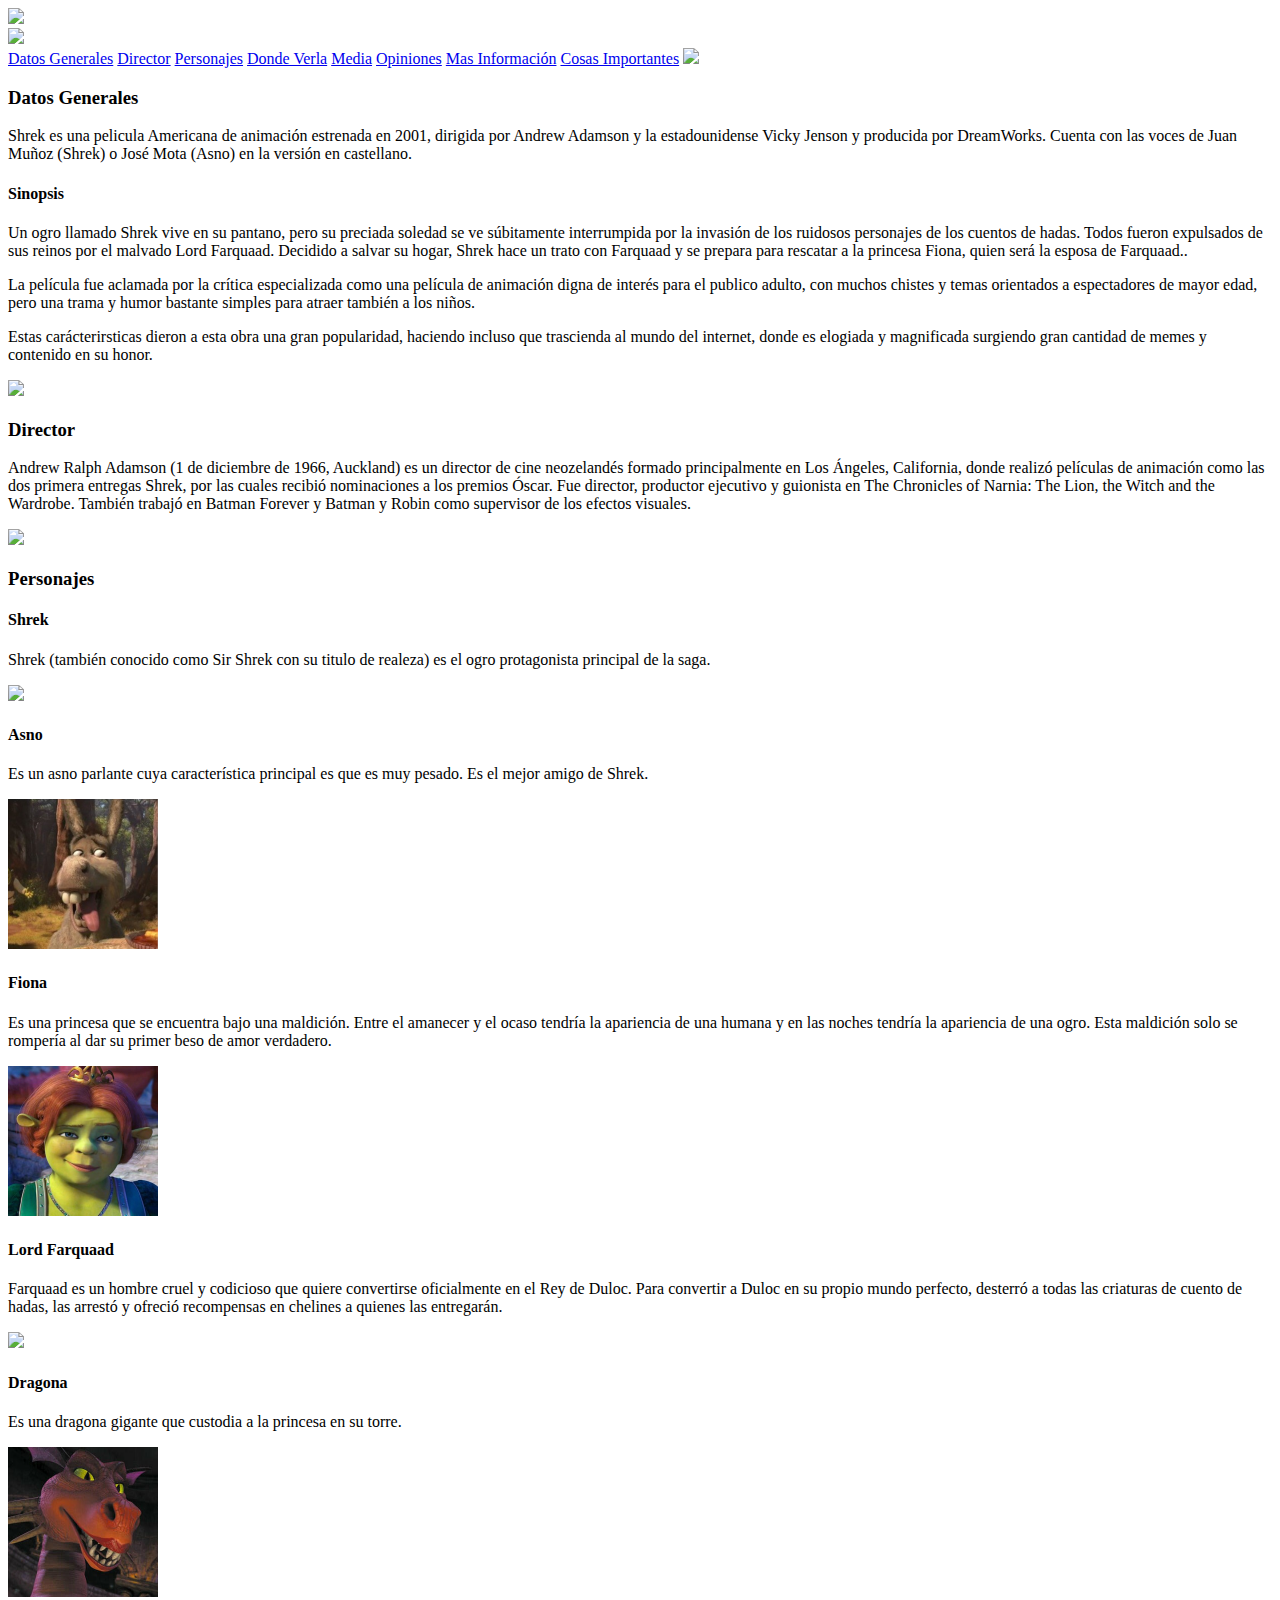
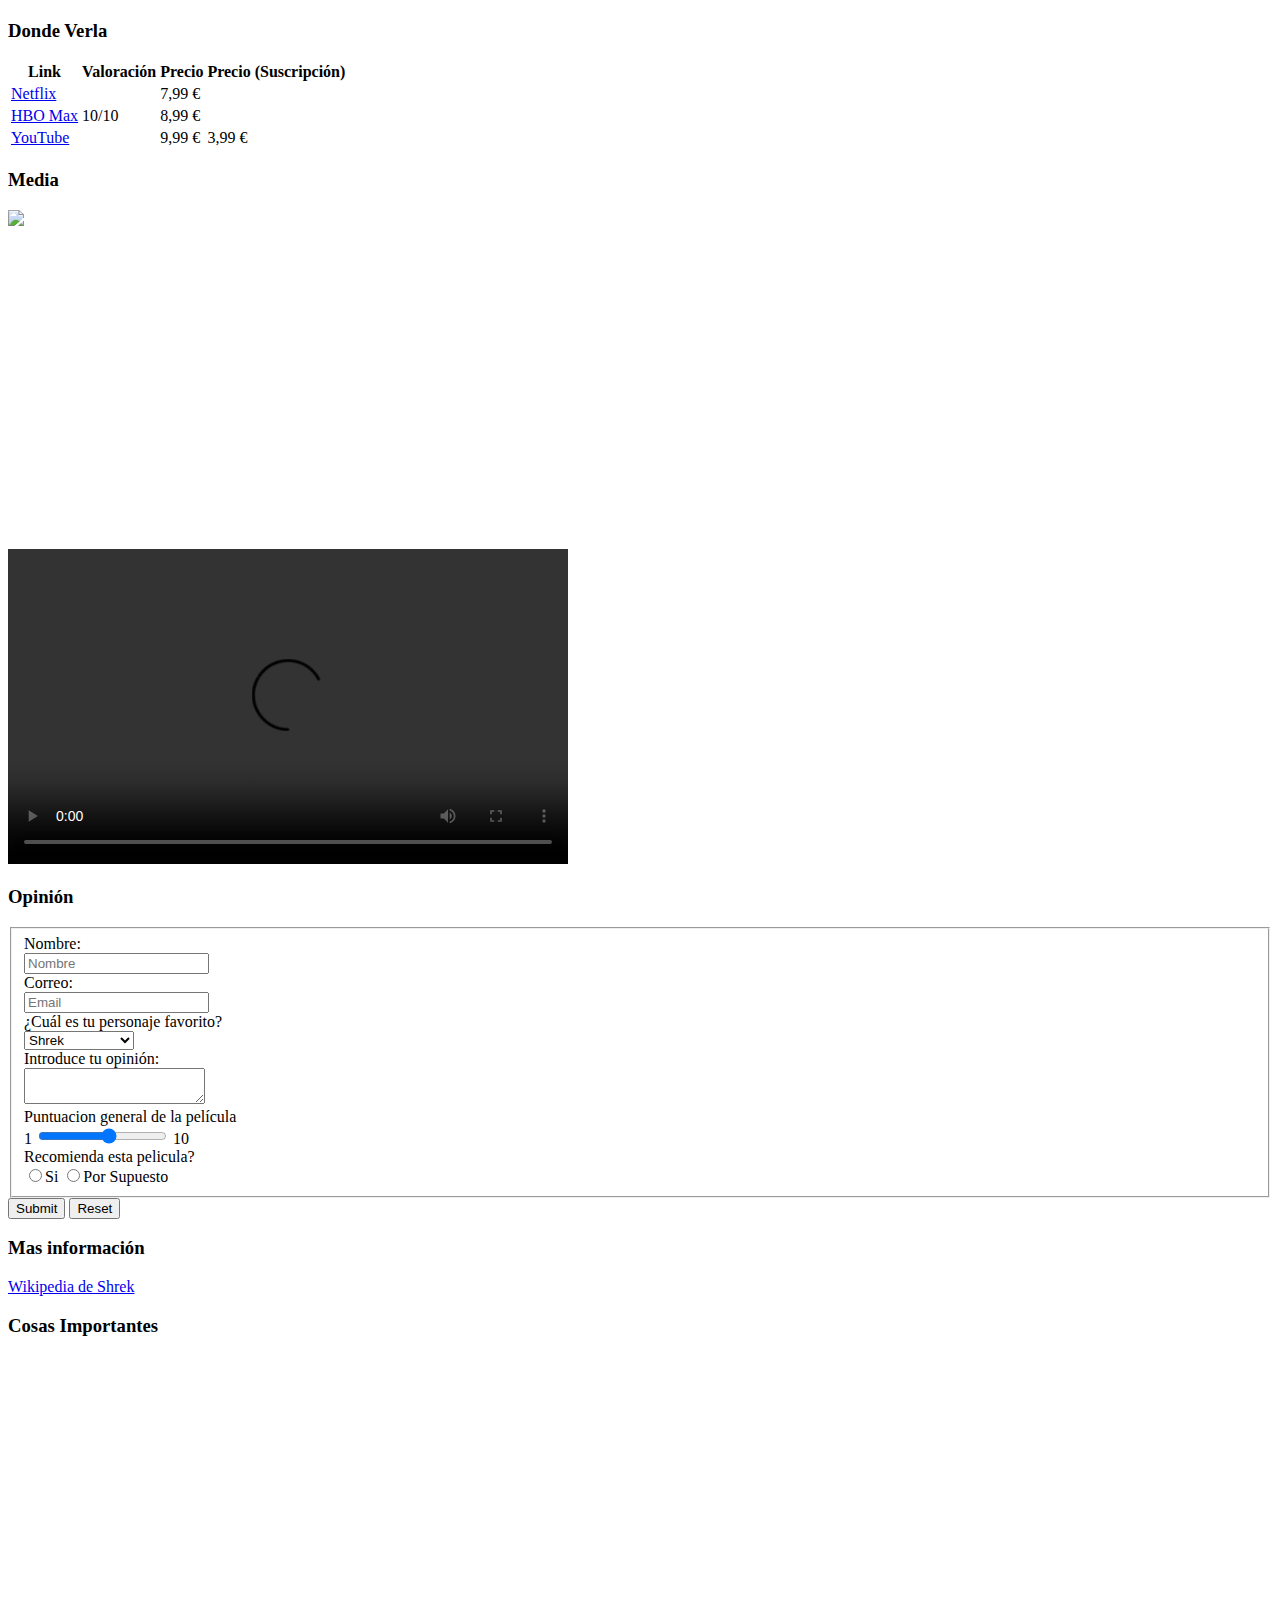
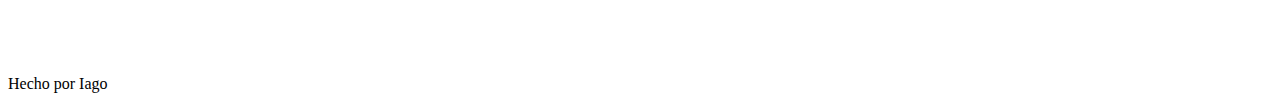
==== V2/index.html @ c9bb87fd "Create index.html" ====
<!DOCTYPE html>
<html lang="es">

    <head>
        <meta charset="UTF-8" />
        <meta http-equiv="X-UA-Compatible" content="IE-edge" />
        <meta name="viewport" content="width-device-width, initial-scale=1.0" />
        <meta name="author" content="Iago PL" />
        <meta name="keywords" content="HTML" />
        <link rel="stylesheet" href="styles/style.css">
        <title>Shrek 1</title>
    </head>

    <body>
        <header>
            <div class="center">
                <img src="img/logo.webp" class="logo">
            </div>
        </header>
        <nav class="dropdown">
            <div class="menuImgDiv">
                <img src="img/menu/menu.png" height="60px">
            </div>
            <div class="dropdownContentContainer">
                <a href="#general" class="menuLink">Datos Generales</a>
                <a href="#director" class="menuLink">Director</a>
                <a href="#characters" class="menuLink">Personajes</a>
                <a href="#stream" class="menuLink">Donde Verla</a>
                <a href="#media" class="menuLink">Media</a>
                <a href="#opinion" class="menuLink">Opiniones</a>
                <a href="#links" class="menuLink">Mas Información</a>
                <a href="#important" class="menuLink">Cosas Importantes</a>
                <img src="img/menu/arrow.png" height="35px" class="menuImg">
            </div>
        </nav>
        <section>
            <article id="general">
                <h3>Datos Generales</h3>
                <div class="generalContainer">
                    <p>
                        Shrek es una pelicula Americana de animación estrenada en 2001,
                        dirigida por Andrew Adamson y la estadounidense Vicky Jenson y producida por DreamWorks.
                        Cuenta con las voces de Juan Muñoz (Shrek) o José Mota (Asno) en la versión en castellano.
                    </p>
                    <h4>Sinopsis</h4>
                    <div class="sinopContainer">
                        <div>
                            <p>
                                Un ogro llamado Shrek vive en su pantano,
                                pero su preciada soledad se ve súbitamente interrumpida por la invasión de los ruidosos personajes de
                                los cuentos de hadas.
                                Todos fueron expulsados de sus reinos por el malvado Lord Farquaad.
                                Decidido a salvar su hogar, Shrek hace un trato con Farquaad y se prepara para rescatar a la princesa
                                Fiona,
                                quien será la esposa de Farquaad..
                            </p>
                            <p>
                                La película fue aclamada por la crítica especializada como una película de animación digna de interés
                                para el publico adulto,
                                con muchos chistes y temas orientados a espectadores de mayor edad,
                                pero una trama y humor bastante simples para atraer también a los niños.
                            </p>
                            <p>
                                Estas carácterirsticas dieron a esta obra una gran popularidad,
                                haciendo incluso que trascienda al mundo del internet, donde es elogiada y magnificada
                                surgiendo gran cantidad de memes y contenido en su honor.
                            </p>
                        </div>
                        <img src="img/shrek.gif" width="300px" class="imgBorder" />
                    </div>
                </div>
            </article>
            <article id="director">
                <h3>Director</h3>
                <div class="directorContainer">
                    <p>
                        Andrew Ralph Adamson (1 de diciembre de 1966, Auckland) es un director de cine neozelandés formado
                        principalmente en Los Ángeles,
                        California, donde realizó películas de animación como las dos primera entregas Shrek,
                        por las cuales recibió nominaciones a los premios Óscar.
                        Fue director, productor ejecutivo y guionista en The Chronicles of Narnia:
                        The Lion, the Witch and the Wardrobe.
                        También trabajó en Batman Forever y Batman y Robin como supervisor de los efectos visuales.
                    </p>
                    <img src="img/director.jpg" width="200px" class="imgBorder" />
                </div>
            </article>
            <article id="characters">
                <h3>Personajes</h3>
                <div class="charactersContainer">
                    <div class="charactersItem">
                        <h4>Shrek</h4>
                        <div class="chItemPos">
                            <p>
                                Shrek (también conocido como Sir Shrek con su titulo de realeza) es el ogro protagonista
                                principal de la saga.
                            </p>
                            <img src="img/char_shrek.png" width="150px" class="imgBorder">
                        </div>
                    </div>
                    <div class="charactersItem">
                        <h4>Asno</h4>
                        <div class="chItemPos">
                            <p>
                                Es un asno parlante cuya característica principal es que es muy pesado.
                                Es el mejor amigo de Shrek.
                            </p>
                            <img src="img/char_donk.png" width="150px" class="imgBorder">
                        </div>
                    </div>
                    <div class="charactersItem">
                        <h4>Fiona</h4>
                        <div class="chItemPos">
                            <p>
                                Es una princesa que se encuentra bajo una maldición.
                                Entre el amanecer y el ocaso tendría la apariencia de una humana y en las noches tendría la
                                apariencia de una ogro.
                                Esta maldición solo se rompería al dar su primer beso de amor verdadero.
                            </p>
                            <img src="img/char_fiona.png" width="150px" class="imgBorder">
                        </div>
                    </div>
                    <div class="charactersItem">
                        <h4>Lord Farquaad</h4>
                        <div class="chItemPos">
                            <p>
                                Farquaad es un hombre cruel y codicioso que quiere convertirse oficialmente en el Rey de Duloc.
                                Para convertir a Duloc en su propio mundo perfecto, desterró a todas las criaturas de cuento de
                                hadas,
                                las arrestó y ofreció recompensas en chelines a quienes las entregarán.
                            </p>
                            <img src="img/char_lord.png" width="150px" class="imgBorder">
                        </div>
                    </div>
                    <div class="charactersItem">
                        <h4>Dragona</h4>
                        <div class="chItemPos">
                            <p>Es una dragona gigante que custodia a la princesa en su torre.</p>
                            <img src="img/char_drag.png" width="150px" class="imgBorder">
                        </div>
                    </div>
                </div>
            </article>
            <article id="stream">
                <h3>Donde Verla</h3>
                <div>
                    <table>
                        <tr>
                            <th>Link</th>
                            <th>Valoración</th>
                            <th>Precio</th>
                            <th>Precio (Suscripción)</th>
                        </tr>
                        <tr>
                            <td><a href="https://www.netflix.com/es/title/60020686">Netflix</a></td>
                            <td rowspan="3">10/10</td>
                            <td colspan="2">7,99 €</td>
                        </tr>
                        <tr>
                            <td><a href="https://www.hbomax.com/es/es/feature/urn:hbo:feature:GYULcuANBr8PCVAEAAALp">HBO
                                    Max</a></td>
                            <td colspan="2">8,99 €</td>
                        </tr>
                        <tr>
                            <td><a href="https://www.youtube.com/watch?v=4GF8YqoTefM">YouTube</a></td>
                            <td>9,99 €</td>
                            <td>3,99 €</td>
                        </tr>
                    </table>
                </div>
            </article>
            <article id="media">
                <h3>Media</h3>
                <div class="mediaContainer">
                    <div>
                        <img src="img/pic1.jpg" width="560px" class="imgBorder" />
                    </div>
                    <div>
                        <iframe width="560px" height="315px" src="https://www.youtube.com/embed/CwXOrWvPBPk"
                            title="YouTube video player" frameborder="0"
                            allow="accelerometer; autoplay; clipboard-write; encrypted-media; gyroscope; picture-in-picture"
                            allowfullscreen></iframe>
                    </div>
                    <div>
                        <video width="560px" height="315px" controls>
                            <source src="video/video.mp4" type="video/mp4">
                            Your browser does not support the video tag.
                        </video>
                    </div>
                </div>
            </article>
            <article id="opinion">
                <h3>Opinión</h3>
                <div>
                    <form action="" method="get">
                        <fieldset>
                            <div class="fieldsetItems">
                                <div >
                                    Nombre:
                                    <div>
                                        <label for="name">
                                            <input type="text" placeholder="Nombre" id="name" required>
                                        </label>
                                    </div>
                                </div>
                                <div>
                                    Correo:
                                    <div>
                                        <label for="mail">
                                            <input type="email" placeholder="Email" id="mail" required>
                                        </label>
                                    </div>
                                </div>
                                <div >
                                    ¿Cuál es tu personaje favorito?
                                    <div>
                                        <label for="char">
                                            <select id="char">
                                                <option value="char1">Shrek</option>
                                                <option value="char2">Asno</option>
                                                <option value="char3">Fiona</option>
                                                <option value="char4">Lord Farquaad</option>
                                                <option value="char5">Dragona</option>
                                            </select>
                                        </label>
                                    </div>
                                </div>  
                            </div>
                            <div class="fieldsetItems">
                                Introduce tu opinión:
                                <div>
                                    <label for="opn">
                                        <textarea id="opn" required></textarea>
                                    </label>
                                </div>
                            </div>
                            <div class="fieldsetItems">
                                <div >
                                    Puntuacion general de la película
                                    <div>
                                        <label for="general">
                                            1
                                            <input type="range" min="1" max="10" step="1" class="slider">
                                            10
                                        </label>
                                    </div>
                                </div>
                                <div>
                                    Recomienda esta pelicula?
                                    <div>
                                        <label for="recom">
                                            <input type="radio" name="recom" id="recom1">Si
                                            <input type="radio" name="recom" id="recom2">Por Supuesto
                                        </label>
                                    </div>
                                </div>
                            </div>  
                        </fieldset>
                        <div class="formButtonContainer">
                            <input type="submit" class="button"/>
                            <input type="reset"  class="button"/>
                        </div>
                    </form>
                </div>
            </article>
            <article id="links">
                <h3>Mas información</h3>
                <div class="center">
                    <a href="https://shrek.fandom.com/es/wiki/Shrek_(pel%C3%ADcula)" target="_blank">Wikipedia de Shrek</a>
                    
                </div>
            </article>
            <article id="important">
                <h3>Cosas Importantes</h3>
                <div class="center">
                    <iframe width="560" height="315" src="https://www.youtube.com/embed/_UB7P0uCsPQ"
                        title="YouTube video player" frameborder="0"
                        allow="accelerometer; autoplay; clipboard-write; encrypted-media; gyroscope; picture-in-picture"
                        allowfullscreen>
                    </iframe>
                </div>
            </article>
        </section>
        <footer>
            Hecho por Iago
        </footer>
    </body>

</html>
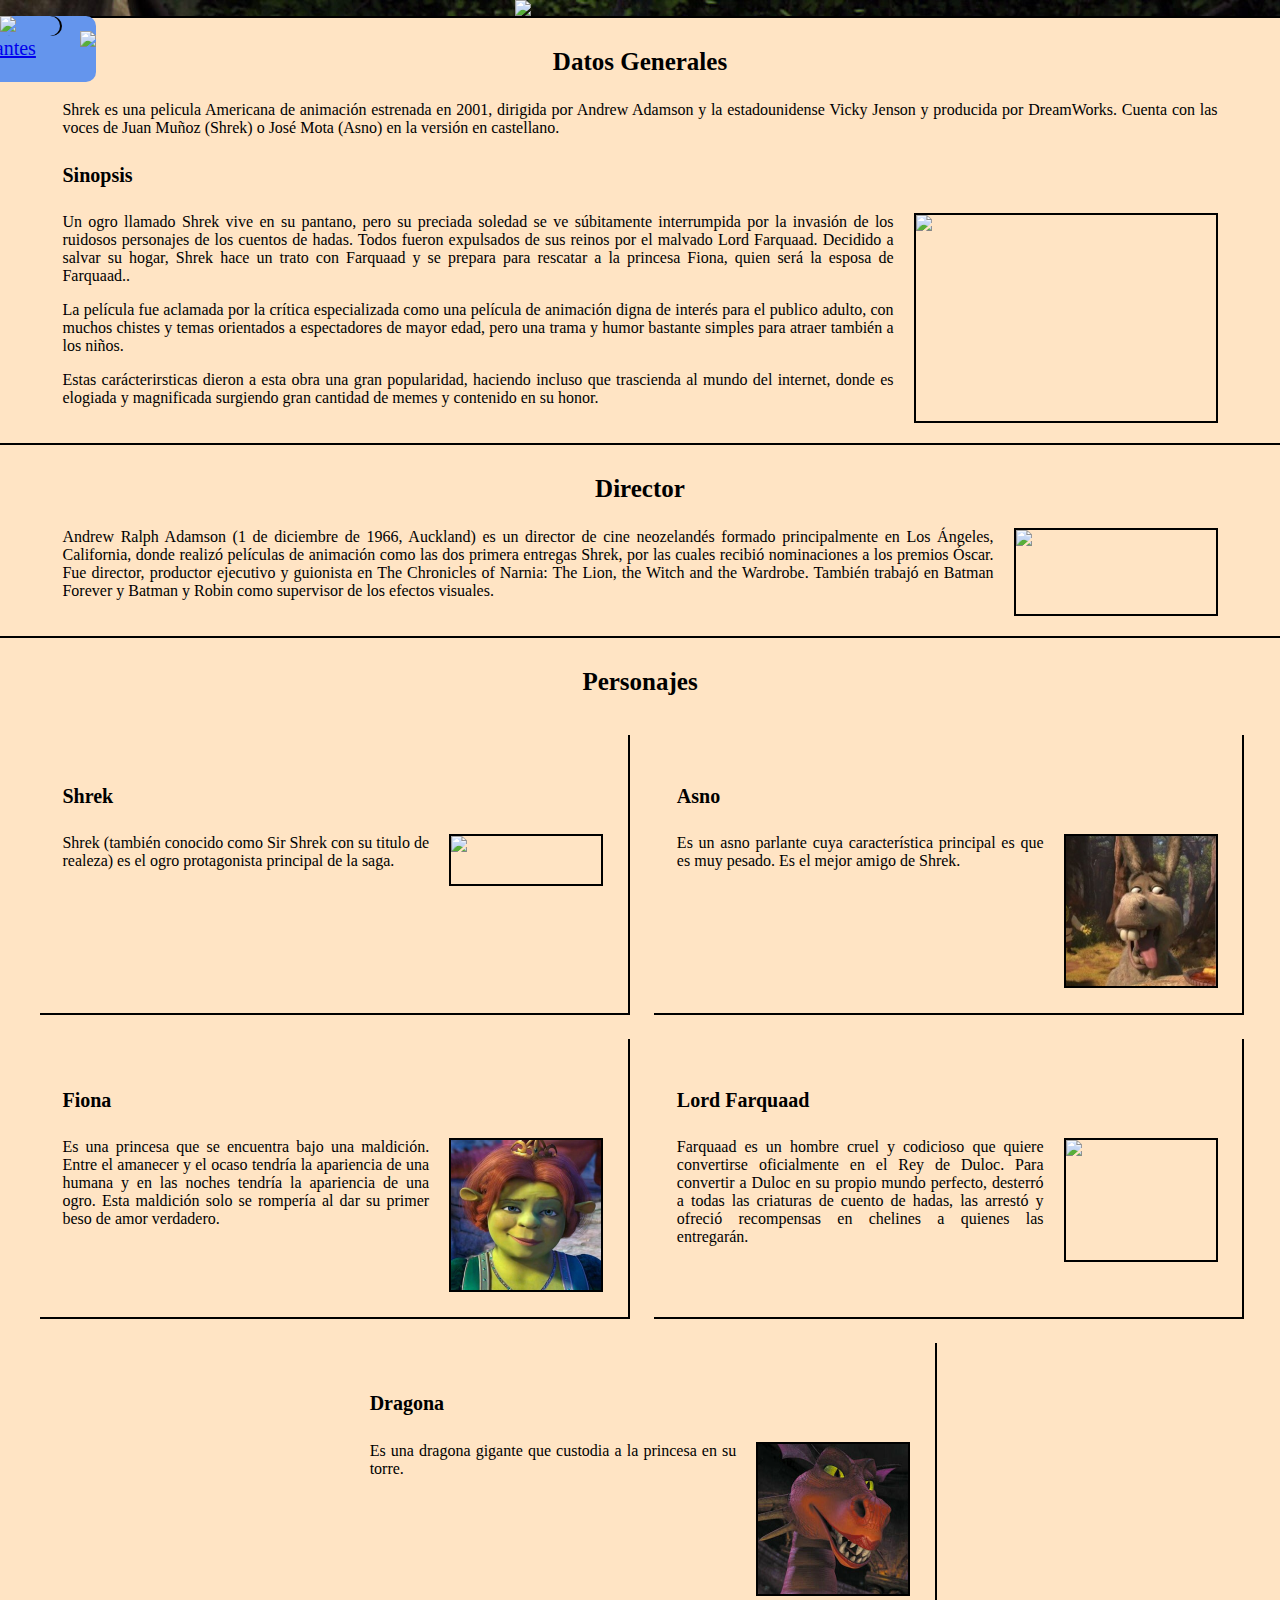
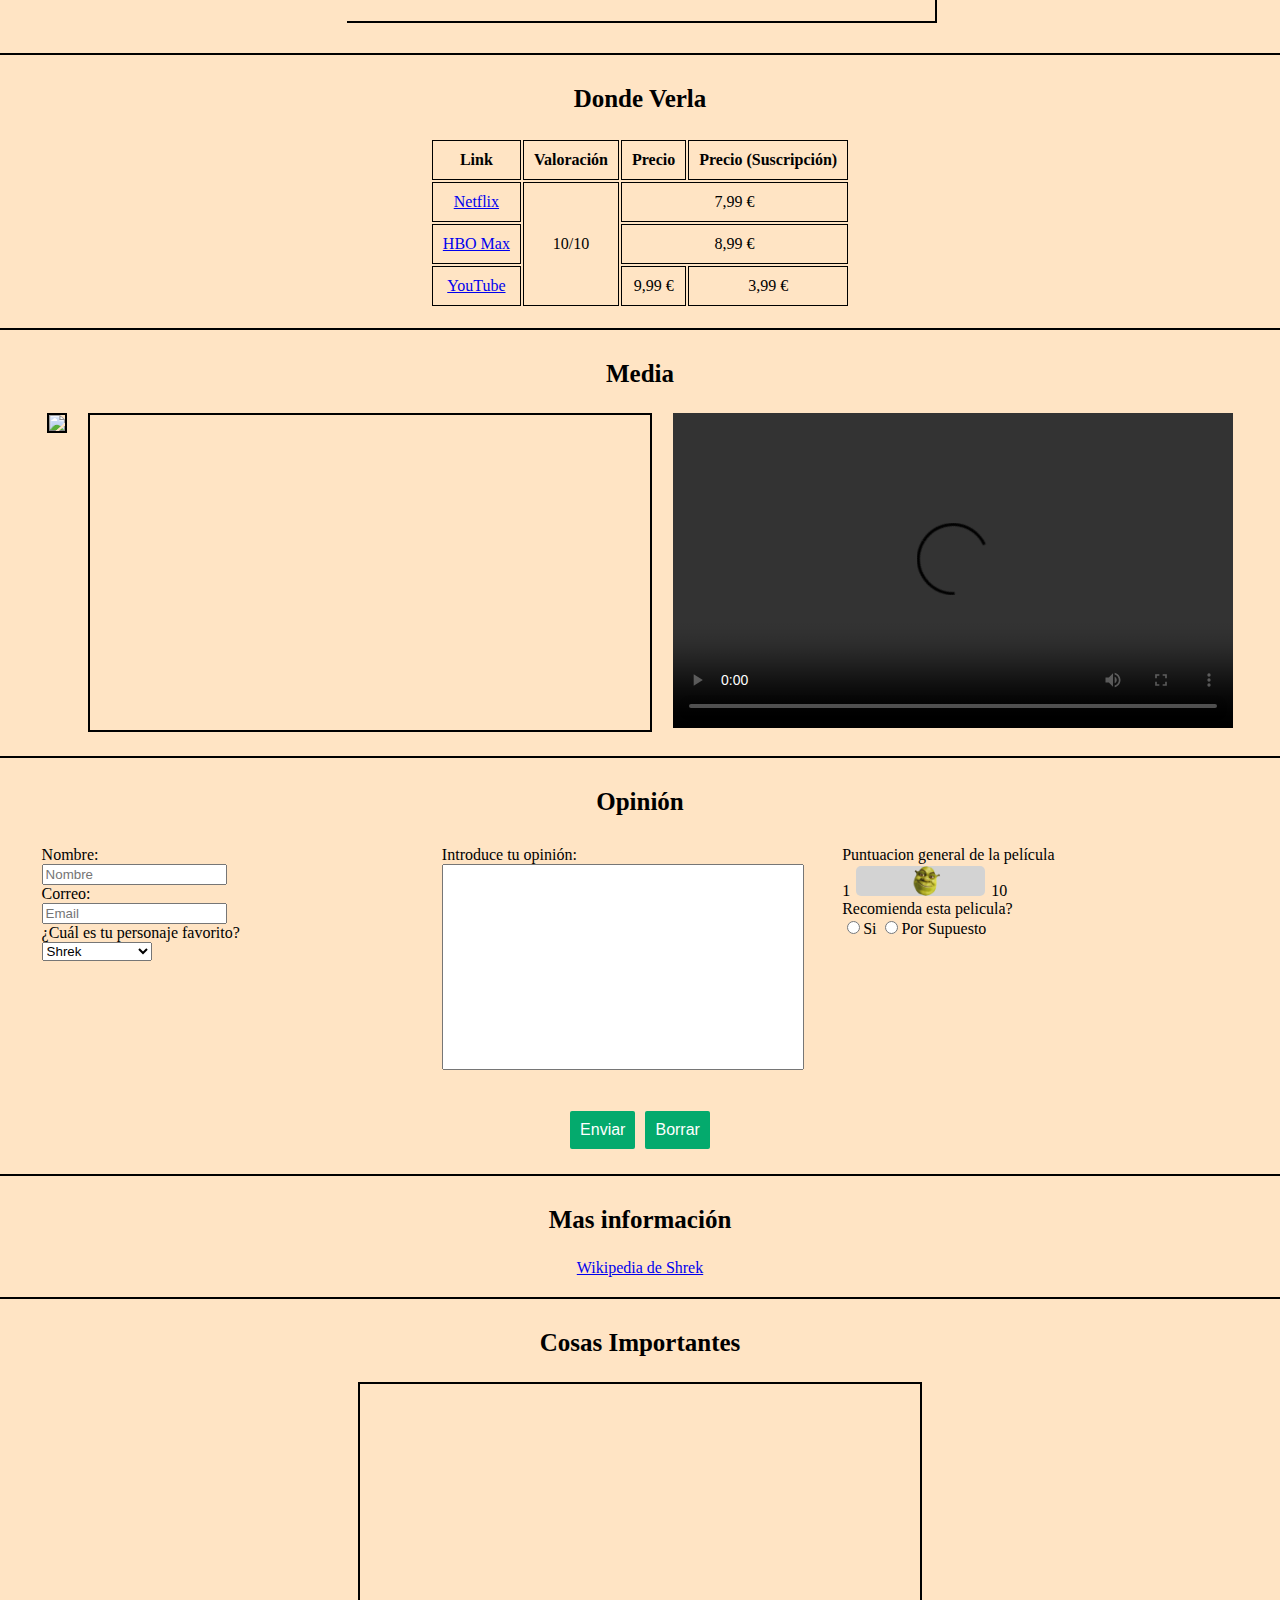
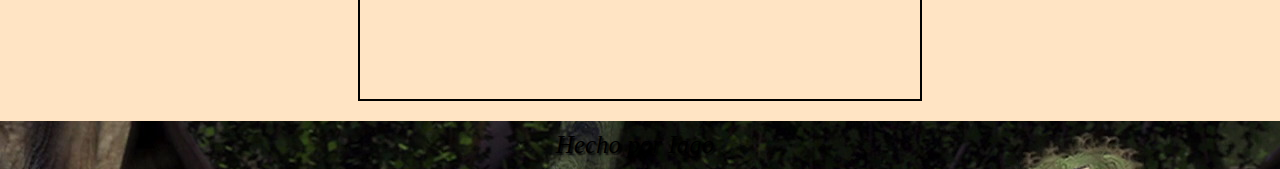
==== commit 0a2fef0b: "Jajasi" ====
--- a/V2/index.html
+++ b/V2/index.html
@@ -8,28 +8,34 @@
         <meta name="author" content="Iago PL" />
         <meta name="keywords" content="HTML" />
         <link rel="stylesheet" href="styles/style.css">
+        <script type="text/javascript" src="/scripts/script.js"></script>
         <title>Shrek 1</title>
     </head>
 
     <body>
+        <script>
+            window.onload = test;
+        </script>
         <header>
             <div class="center">
                 <img src="img/logo.webp" class="logo">
             </div>
         </header>
-        <nav class="dropdown">
+        <nav id="dropdown">
             <div class="menuImgDiv">
                 <img src="img/menu/menu.png" height="60px">
             </div>
-            <div class="dropdownContentContainer">
-                <a href="#general" class="menuLink">Datos Generales</a>
-                <a href="#director" class="menuLink">Director</a>
-                <a href="#characters" class="menuLink">Personajes</a>
-                <a href="#stream" class="menuLink">Donde Verla</a>
-                <a href="#media" class="menuLink">Media</a>
-                <a href="#opinion" class="menuLink">Opiniones</a>
-                <a href="#links" class="menuLink">Mas Información</a>
-                <a href="#important" class="menuLink">Cosas Importantes</a>
+            <div class="dropdownContainer">
+                <div class="dropdownContentContainer">
+                    <a href="#general" class="menuLink">Datos Generales</a>
+                    <a href="#director" class="menuLink">Director</a>
+                    <a href="#characters" class="menuLink">Personajes</a>
+                    <a href="#stream" class="menuLink">Donde Verla</a>
+                    <a href="#media" class="menuLink">Media</a>
+                    <a href="#opinion" class="menuLink">Opiniones</a>
+                    <a href="#links" class="menuLink">Mas Información</a>
+                    <a href="#important" class="menuLink">Cosas Importantes</a>
+                </div>
                 <img src="img/menu/arrow.png" height="35px" class="menuImg">
             </div>
         </nav>
@@ -257,8 +263,8 @@
                             </div>  
                         </fieldset>
                         <div class="formButtonContainer">
-                            <input type="submit" class="button"/>
-                            <input type="reset"  class="button"/>
+                            <input type="submit" class="button" value="Enviar"/>
+                            <input type="reset"  class="button" value="Borrar"/>
                         </div>
                     </form>
                 </div>
--- a/V2/styles/style.css
+++ b/V2/styles/style.css
@@ -0,0 +1,292 @@
+/*Header*/
+
+
+.logo{
+    width: 250px;
+}
+
+
+/* Menu*/
+.menuLink:hover{
+    transform: scale(1.1);
+    color:lightcyan;
+}
+
+#dropdown {
+    position: fixed;
+    display: inline-block;
+    width: 100%;
+}
+
+.menuImgDiv{
+    background-color: cornflowerblue;
+    width: 60px;
+    height: auto;
+    z-index: 10;
+    position: relative;
+    box-shadow: 2px 0px;
+    border-radius: 10px;
+}
+
+.dropdownContainer {
+    width: 100%;
+    position: absolute;
+    height: 65.5px;
+    top: 0%;
+    left: -92.5%;
+    transition: 0.2s;
+    transition-timing-function: ease-in-out;
+    font-size: 20px;
+    z-index: 1;
+    background-color: cornflowerblue;
+    display: flex;
+    align-items: center;
+    border-radius: 0 10px 10px 0;
+  }
+  
+.dropdownContentContainer {
+    height: auto;
+    display: flex;
+    flex-direction: row;
+    justify-content: space-evenly;
+    width: 95%;
+    height: 65.5px;
+    margin-left: 5%;
+    align-items: center;
+  }
+
+.dropdownContainer:hover .menuImg{
+      -webkit-transform: scaleX(-1);
+      transform: scaleX(-1);
+}
+  
+.dropdownContainer:hover {
+    left: 0%;
+}
+
+nav{
+    font-family: TW2;
+}
+
+/*General*/
+
+.generalContainer{
+    padding-left: 3%;
+    padding-right: 3%;
+}
+
+.sinopContainer{
+    display: grid;
+    grid-template-columns: auto auto;
+    grid-column-gap: 20px;
+}
+
+/*Director*/
+
+.directorContainer{
+    display: grid;
+    grid-template-columns: auto auto;
+    grid-column-gap: 20px;
+    justify-items: center;
+    padding-left: 3%;
+    padding-right: 3%;
+}
+
+/*Characters*/
+
+.chItemPos{
+    display: grid;
+    grid-template-columns: auto auto;
+    grid-column-gap: 20px;
+    justify-items: center;
+}
+
+.charactersItem{
+    width: 44%;
+    margin: 1%;
+    padding: 2%;
+    box-shadow: 2px 2px;
+}
+
+.charactersContainer{
+    display: flex;
+    flex-direction: row;
+    flex-wrap: wrap;
+    justify-content: space-evenly;
+}
+
+/*Stream*/
+
+th, td{
+    border: 1px black solid;
+    padding: 10px;
+    text-align: center;
+}
+#stream{
+    display: grid;
+    justify-content: center;
+}
+
+/*Media*/
+
+.mediaContainer{
+    display: flex;
+    flex-direction: row;
+    flex-wrap: wrap;
+    justify-content: space-evenly;
+}
+
+/*Opinion*/
+
+.fieldsetItems{
+    width: 33%;
+}
+
+fieldset{
+    display: flex;
+    flex-direction: row;
+    flex-wrap: wrap;
+    justify-content: space-around;
+    height: 250px;
+    border: 0;
+    font-family: TW2;    
+    text-align: justify;
+}
+
+textarea{
+    width: 90%;
+    height: 200px;
+    resize: none;
+}
+
+.formButtonContainer{
+    display: flex;
+    justify-content: center;
+}
+
+.slider {
+    -webkit-appearance: none;
+    border-radius: 5px;  
+    background: #d3d3d3;
+    outline: none;
+  }
+  
+  .slider::-webkit-slider-thumb {
+    -webkit-appearance: none;
+    width: 30px;
+    height: 30px;
+    border-radius: 50%; 
+    border-style: none;
+    background: url(../img/shrekface.png);
+    background-size: cover;
+  }
+  
+  .slider::-moz-range-thumb {
+    width: 30px;
+    height: 30px;
+    border-radius: 50%;
+    border-style: none;
+    background: url(../img/shrekface.png);
+    background-size: cover;
+  }
+
+/*Footer*/
+footer {
+    animation-name: rainbow;
+    animation-duration: 10s;
+    animation-iteration-count: infinite;
+    font-size: 25px;
+    font-style: italic;
+    text-align: center;
+    padding: 10px;
+    padding-right: 20px;
+    text-shadow: 2px 2px 2px black;
+}
+
+/*Miscelaneous*/
+.button{
+    background-color: #04AA6D;
+    border-radius: 2px;
+    text-decoration: none;
+    font-size: 16px;
+    color: white;border: none;
+    padding: 10px;
+    margin: 5px;
+}
+
+.button:hover{
+    transform: scale(1.1);
+}
+
+.imgBorder{
+    border: 2px black solid;
+}
+
+iframe{
+    border: 2px black solid;
+}
+
+p{
+    font-family: TW2;    
+    text-align: justify;
+    margin-top: 0;
+}
+
+h4{
+    font-size: 20px;
+}
+
+h3{
+    text-align: center;
+    font-size: 25px;
+}
+
+article{
+    background-color: bisque;
+    padding-top: 5px;
+    padding-bottom: 20px;
+    border-top: 2px solid black;
+    padding-left: 2%;
+    padding-right: 2%;
+}
+
+.center{
+    display: flex;
+    justify-content: center;
+}
+
+body{
+    margin: 0px;
+    background-color: coral;
+    background: url(../img/bg.jpg);
+}
+
+* {
+    cursor: url(../img/cursor/Shrek.cur), default;
+	scroll-behavior: smooth;
+}
+
+@font-face {
+    font-family: TW2;
+    src: url(../fonts/tw2.ttf);
+}
+
+@keyframes rainbow {
+    from {
+      color: #6666ff;
+    }
+    10% {
+      color: #0099ff;
+    }
+    50% {
+      color: #00ff00;
+    }
+    75% {
+      color: #ff3399;
+    }
+    100% {
+      color: #6666ff;
+    }
+  }
+  
+ 